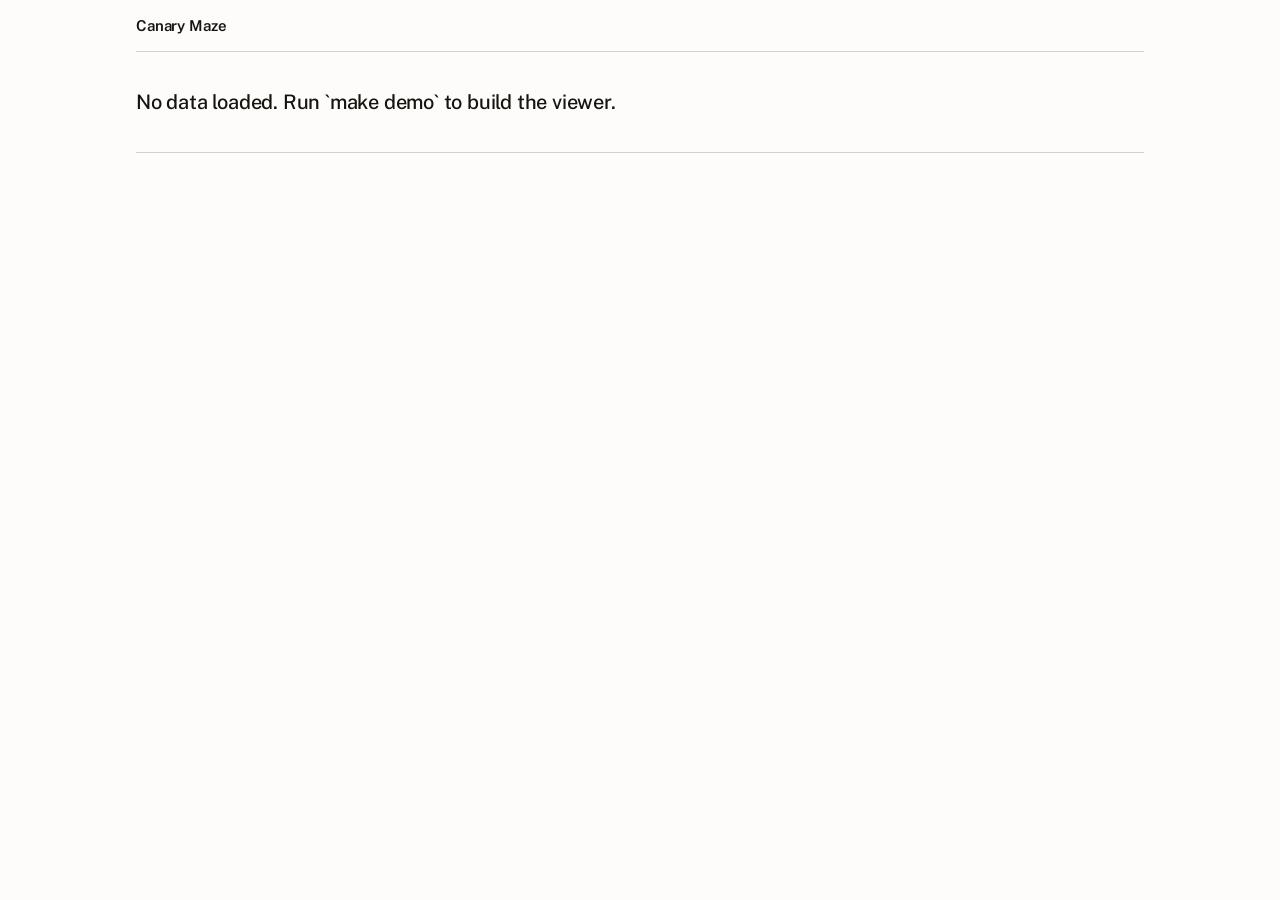
==== viewer/index.html @ d95a1b2d "T07: viewer renders every line from the export, with a context diff and promoted verification" ====
<!doctype html>
<html lang="en">
<head>
<meta charset="utf-8">
<meta name="viewport" content="width=device-width, initial-scale=1, viewport-fit=cover">
<title>Canary Maze</title>
<meta name="theme-color" content="#FDFCFA">
<link rel="preconnect" href="https://fonts.googleapis.com">
<link rel="preconnect" href="https://fonts.gstatic.com" crossorigin>
<link href="https://fonts.googleapis.com/css2?family=Public+Sans:wght@400;500;600&family=IBM+Plex+Mono:wght@400;500&display=swap" rel="stylesheet">
<link rel="stylesheet" href="app.css">
</head>
<body>
<div class="wrap">
  <header class="bar">
    <h1>Canary Maze</h1>
    <span class="ledgerline" id="ledgerline"></span>
  </header>

  <main>
    <p class="claim" id="claim"></p>
    <p class="scope" id="scope" hidden></p>

    <table class="diff" id="diff" hidden></table>

    <section class="records" id="records" aria-labelledby="rh" hidden>
      <div class="rechead">
        <h2 id="rh">Records</h2>
        <span class="origin" id="origin"></span>
      </div>

      <div class="rec" id="rec-a">
        <div class="role" id="role-a"></div>
        <div class="scroller">
          <pre id="pre-a" tabindex="0" role="region" aria-labelledby="role-a"></pre>
        </div>
        <p class="scrollnote">Scrolls sideways; the full record is present and unedited.</p>
      </div>

      <div class="rec" id="rec-b">
        <div class="role" id="role-b"></div>
        <div class="scroller">
          <pre id="pre-b" tabindex="0" role="region" aria-labelledby="role-b"></pre>
        </div>
        <p class="scrollnote">Scrolls sideways; the full record is present and unedited.</p>
      </div>
    </section>

    <section class="verify" id="verify" hidden>
      <h2>Check this without trusting us</h2>
      <p class="lede">The records above are hashed into a bundle with a Merkle root.
        This button recomputes every hash here, in your browser, from the bundle file
        alone. It makes no request to our server, and it would still work with our
        server switched off permanently.</p>
      <button class="btn" type="button" id="verify-btn">Recompute the hashes locally</button>
      <div class="result" id="verify-result" hidden></div>
    </section>

    <p class="sr" role="status" aria-live="polite" id="status"></p>
  </main>

  <footer class="foot" id="foot"></footer>
</div>
<script src="data.js"></script>
<script src="render.js"></script>
</body>
</html>
---- viewer/app.css ----
/* Canary Maze viewer.
   Direction derived from the tamper-evident chain-of-custody form: warm document
   stock, printed near-black, and a serial vermilion - the colour a unique serial is
   printed in. Typeface signals who is speaking: Public Sans is the tool's own voice,
   IBM Plex Mono is the machine's verbatim record (and its 0/O and 1/l/I are
   unambiguous, which matters because hex secrets are compared character by character).
   Every value below is contrast-measured; see UI-SPEC.md §14. */
:root{
  color-scheme: light;
  --ff-body:"Public Sans",system-ui,sans-serif; --ff-mono:"IBM Plex Mono",ui-monospace,monospace;
  --canvas:#FDFCFA; --surface-1:#F4F2ED; --surface-sunken:#EFEDE7; --surface-2:#E6E3DC;
  --line:#D4D0C7; --line-input:#8A857A;
  --ink:#16140F; --ink-muted:#5C574C;
  --accent:#C8361B;        /* FILL ONLY - 4.485 as text on sunken, which fails 4.5 */
  --accent-ink:#FFFFFF; --accent-text:#BE3118;
  --accent-hover:#B22F17; --accent-press:#9C2914;
  --focus:var(--accent);
  --success:#1F6A3D; --warning:#7A5200; --danger:#8E1F14;
  --r-sm:2px; --r-md:3px; --r-lg:5px;
  --ease:cubic-bezier(.22,1,.36,1);
  --dur-mark:220ms;
}
*{box-sizing:border-box}
html,body{margin:0}
body{background:var(--canvas);color:var(--ink);font:400 15px/1.55 var(--ff-body);
  -webkit-font-smoothing:antialiased;font-variant-numeric:tabular-nums}
.wrap{max-width:1040px;margin:0 auto;padding:0 16px 56px}
.sr{position:absolute;width:1px;height:1px;padding:0;margin:-1px;overflow:hidden;
  clip:rect(0,0,0,0);white-space:nowrap;border:0}

.bar{display:flex;align-items:center;justify-content:space-between;gap:16px;
  height:52px;border-bottom:1px solid var(--line);margin-bottom:36px}
.bar h1{margin:0;font:600 15px/1 var(--ff-body);letter-spacing:-.01em}
.bar .ledgerline{font:400 12.5px/1 var(--ff-mono);color:var(--ink-muted)}
:is(button,a,[tabindex]):focus-visible{outline:2px solid var(--focus);outline-offset:2px;border-radius:var(--r-sm)}

.claim{margin:0 0 8px;font:500 20px/1.4 var(--ff-body);max-width:66ch;letter-spacing:-.01em}
.scope{margin:0 0 32px;font:400 13px/1.6 var(--ff-body);color:var(--ink-muted);max-width:76ch}

/* the context diff: what differs is the claim, so it is set as the claim */
.diff{margin:0 0 28px;border-collapse:collapse;width:100%;max-width:820px}
.diff caption{text-align:left;font:500 11px/1.4 var(--ff-body);color:var(--ink-muted);
  text-transform:uppercase;letter-spacing:.09em;padding-bottom:8px}
.diff th{text-align:left;font:500 12px/1.4 var(--ff-body);color:var(--ink-muted);
  padding:6px 12px 6px 0;white-space:nowrap;vertical-align:top;width:7.5rem}
.diff td{padding:6px 12px 6px 0;font:400 13px/1.5 var(--ff-mono);vertical-align:top;
  overflow-wrap:anywhere}
.diff tr+tr th,.diff tr+tr td{border-top:1px solid var(--line)}
.diff .same td{color:var(--ink-muted)}
.diff .differs td{color:var(--ink);font-weight:500}
.diff .differs th::after{content:" differs";color:var(--accent-text);font-weight:500}
.diff thead th{color:var(--ink);font-weight:600;font-size:13px}

/* the records: raw material, so they sit in a well rather than in our own surface */
.records{background:var(--surface-sunken);border-radius:var(--r-lg);padding:20px}
.rechead{display:flex;align-items:baseline;justify-content:space-between;gap:12px;margin-bottom:14px}
.rechead h2{margin:0;font:600 13px/1 var(--ff-body);letter-spacing:.02em}
.origin{font:400 12px/1 var(--ff-body);color:var(--ink-muted)}
.rec{margin:0 0 10px}
.rec:last-of-type{margin-bottom:0}
.rec .role{font:500 11px/1.4 var(--ff-body);color:var(--ink-muted);
  text-transform:uppercase;letter-spacing:.09em;margin-bottom:4px}
/* the scroll affordance the evaluator found missing: a fade at each edge that only
   shows when there is more text that way */
.scroller{position:relative}
.scroller::before,.scroller::after{content:"";position:absolute;top:1px;bottom:1px;width:28px;
  pointer-events:none;opacity:0;transition:opacity 120ms;border-radius:var(--r-md)}
.scroller::before{left:1px;background:linear-gradient(90deg,var(--canvas),transparent)}
.scroller::after{right:1px;background:linear-gradient(270deg,var(--canvas),transparent)}
.scroller[data-more-left="1"]::before,.scroller[data-more-right="1"]::after{opacity:1}
.rec pre{margin:0;padding:12px 14px;background:var(--canvas);border-radius:var(--r-md);
  font:400 13px/1.7 var(--ff-mono);overflow-x:auto;white-space:pre;scrollbar-width:thin}
.rec pre:focus-visible{outline:2px solid var(--focus);outline-offset:2px}
.rec .scrollnote{margin:4px 0 0;font:400 11.5px/1.4 var(--ff-body);color:var(--ink-muted)}

mark{position:relative;background:none;color:var(--ink);padding:1px 2px;border-radius:var(--r-sm);
  transition:color var(--dur-mark) var(--ease)}
mark::before{content:"";position:absolute;inset:0;background:var(--accent);border-radius:inherit;
  clip-path:inset(0 100% 0 0);transition:clip-path var(--dur-mark) var(--ease)}
mark>b{position:relative;font-weight:inherit}
mark.lit{color:var(--accent-ink)}
mark.lit::before{clip-path:inset(0 0 0 0)}

/* verification is the differentiator, so it is a block, not a status line */
.verify{margin-top:28px;border-top:1px solid var(--line);padding-top:20px}
.verify h2{margin:0 0 4px;font:600 15px/1.3 var(--ff-body)}
.verify p.lede{margin:0 0 14px;font:400 13.5px/1.6 var(--ff-body);color:var(--ink-muted);max-width:70ch}
.btn{font:600 14px/1 var(--ff-body);color:var(--accent-ink);background:var(--accent);
  border:1px solid transparent;border-radius:var(--r-md);padding:13px 16px;cursor:pointer;
  min-height:44px;transition:background 150ms}
@media (hover:hover) and (pointer:fine){.btn:hover{background:var(--accent-hover)}}
.btn:active{background:var(--accent-press);transform:scale(.97)}
.result{margin-top:14px;background:var(--surface-1);border-radius:var(--r-md);padding:14px 16px;
  font:400 13px/1.7 var(--ff-mono)}
.result .headline{display:block;font:600 15px/1.4 var(--ff-body);margin-bottom:6px}
.result.ok .headline{color:var(--success)}
.result.bad .headline{color:var(--danger)}
.result ul{margin:6px 0 0;padding-left:18px}

.foot{margin-top:36px;padding-top:14px;border-top:1px solid var(--line);
  font:400 13px/1.9 var(--ff-body);color:var(--ink-muted);
  display:flex;gap:20px;flex-wrap:wrap;align-items:baseline}
.foot b{font-weight:500;color:var(--ink)}
.foot .zero{color:var(--success);font-weight:500}

@media (max-width:760px){
  .claim{font-size:18px}
  .records{padding:14px}
  .rec pre{font-size:12px;padding:10px 12px}
  .diff th{width:auto;padding-right:10px}
  .diff td{font-size:12.5px}
}
@media (prefers-reduced-motion:reduce){*,*::before{transition-duration:1ms !important}}
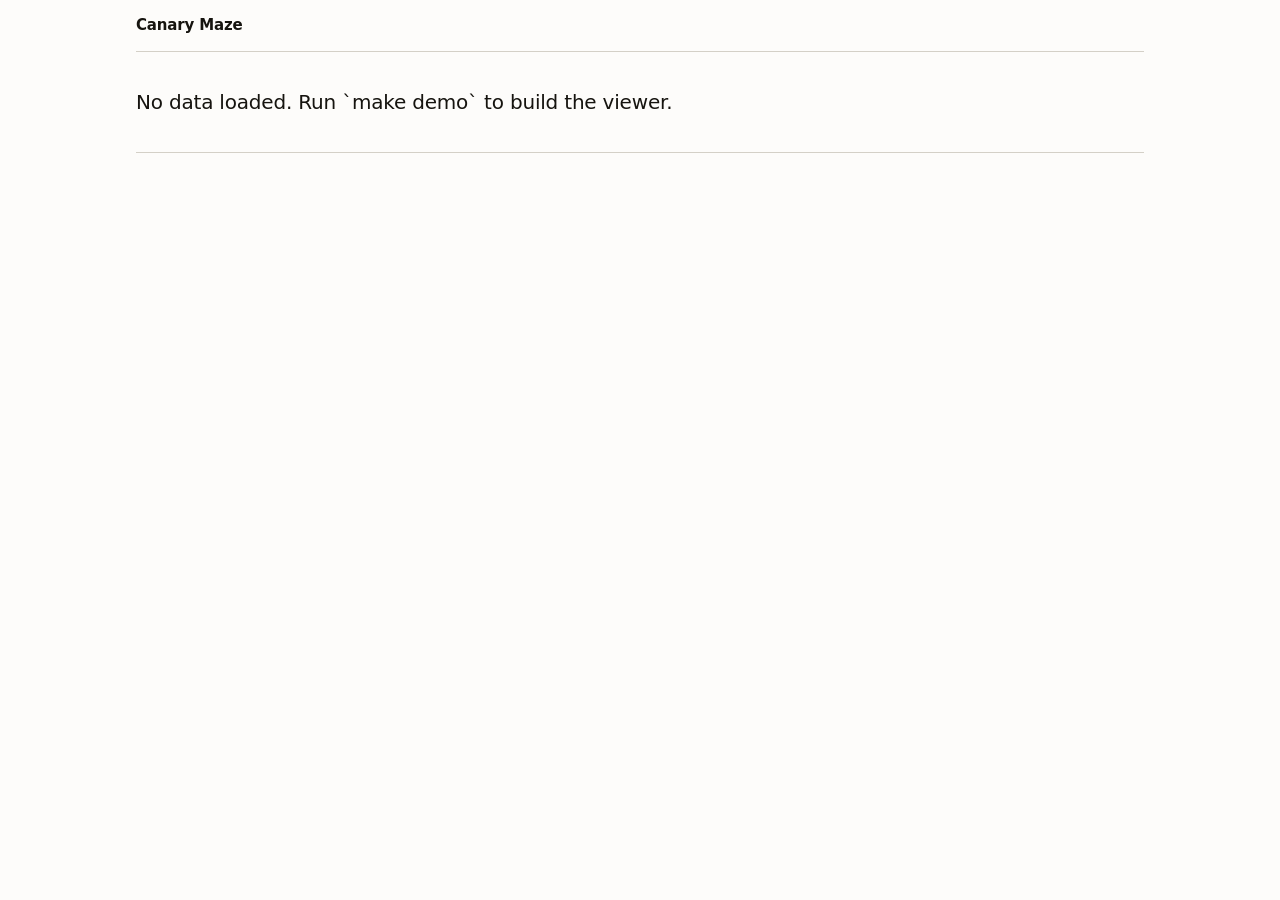
==== commit 529e2425: "review fixes: XFF forgery, dotfile leak, model overclaim, causal rejection, offline fonts, honest li" ====
--- a/viewer/index.html
+++ b/viewer/index.html
@@ -5,9 +5,10 @@
 <meta name="viewport" content="width=device-width, initial-scale=1, viewport-fit=cover">
 <title>Canary Maze</title>
 <meta name="theme-color" content="#FDFCFA">
-<link rel="preconnect" href="https://fonts.googleapis.com">
-<link rel="preconnect" href="https://fonts.gstatic.com" crossorigin>
-<link href="https://fonts.googleapis.com/css2?family=Public+Sans:wght@400;500;600&family=IBM+Plex+Mono:wght@400;500&display=swap" rel="stylesheet">
+<!-- No webfont link, deliberately. Four places on this page and in the README say
+     it needs no network, and a Google Fonts request would have made that false. The
+     CSS falls back to the system stack; the mono face still has unambiguous 0/O and
+     1/l/I, which is the property the records actually depend on. -->
 <link rel="stylesheet" href="app.css">
 </head>
 <body>
@@ -62,6 +63,7 @@
   <footer class="foot" id="foot"></footer>
 </div>
 <script src="data.js"></script>
+<script src="verify.js"></script>
 <script src="render.js"></script>
 </body>
 </html>
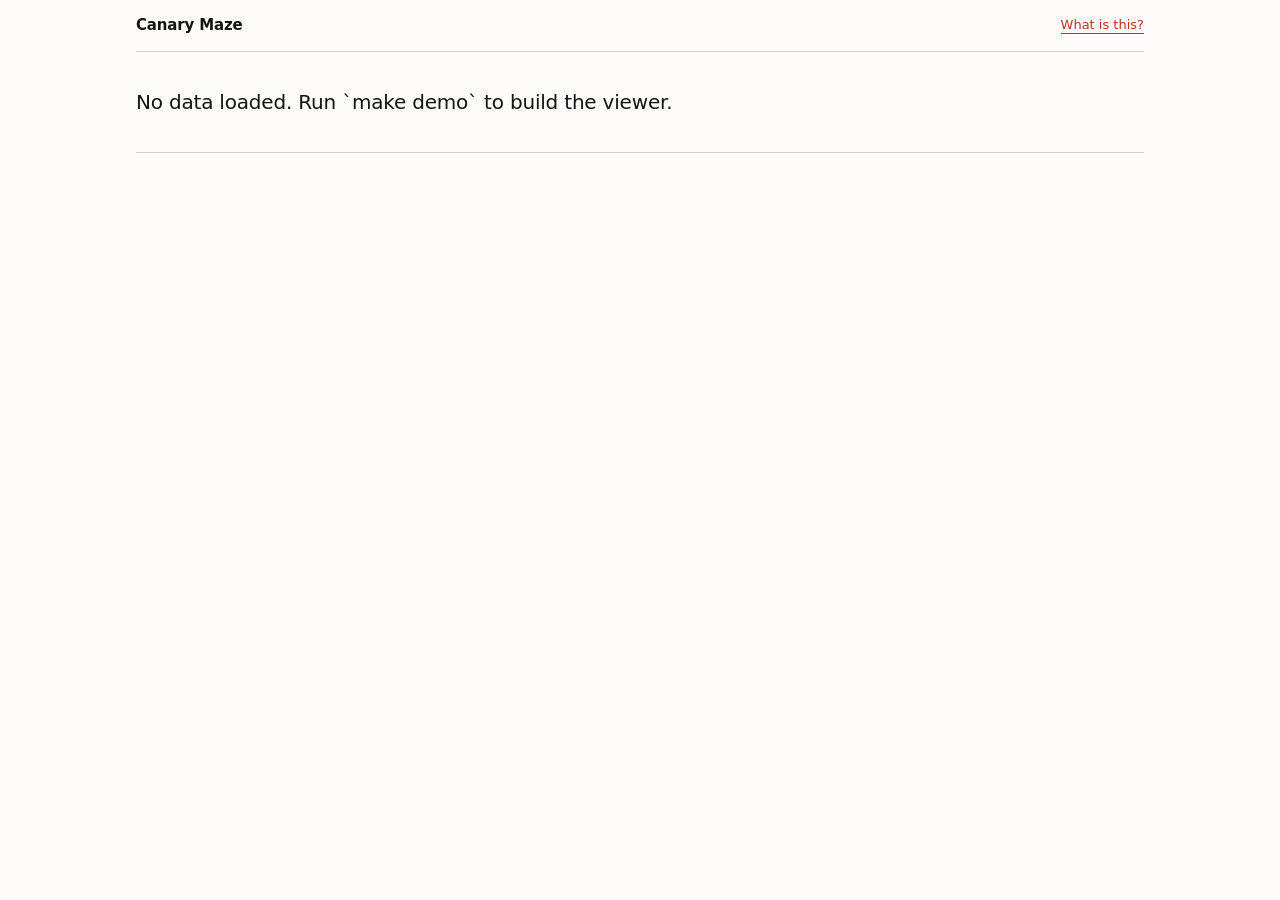
==== commit a87d52bf: "tell a stranger what to do with the page they landed on The viewer was a dead end. Someone who follo" ====
--- a/viewer/index.html
+++ b/viewer/index.html
@@ -15,7 +15,10 @@
 <div class="wrap">
   <header class="bar">
     <h1>Canary Maze</h1>
-    <span class="ledgerline" id="ledgerline"></span>
+    <div class="barend">
+      <span class="ledgerline" id="ledgerline"></span>
+      <a class="back" href="https://site-nine-hazel-35.vercel.app/#plain">What is this?</a>
+    </div>
   </header>
 
   <main>
@@ -55,6 +58,24 @@
         server switched off permanently.</p>
       <button class="btn" type="button" id="verify-btn">Recompute the hashes locally</button>
       <div class="result" id="verify-result" hidden></div>
+
+      <div class="tamper">
+        <h3>Then make it lie, and watch it get caught</h3>
+        <p class="why">A button that only ever says <i>Verified</i> has shown you nothing.
+          Here is how to make this one fail, which takes about twenty seconds.</p>
+        <ol>
+          <li>Press the button above. It should say <b>Verified</b>.</li>
+          <li>Open your browser console and paste this, which changes the
+            organic-sighting count this page displays:<br>
+            <code>CANARY_DATA.counts.sightings_organic = 4127</code></li>
+          <li>Press the button again. It names what no longer matches &mdash; and it
+            catches the <em>displayed</em> number, not just the hashed records.</li>
+        </ol>
+        <p>Reading this from disk after <code>make demo</code>? Edit any value in
+          <code>data.js</code> beside this file instead, reload, and press it again.
+          Either way, nothing is contacted: with the console's network panel open it
+          stays empty, because the check is arithmetic on a file you already have.</p>
+      </div>
     </section>
 
     <p class="sr" role="status" aria-live="polite" id="status"></p>
--- a/viewer/app.css
+++ b/viewer/app.css
@@ -4,7 +4,9 @@
    printed in. Typeface signals who is speaking: Public Sans is the tool's own voice,
    IBM Plex Mono is the machine's verbatim record (and its 0/O and 1/l/I are
    unambiguous, which matters because hex secrets are compared character by character).
-   Every value below is contrast-measured; see UI-SPEC.md §14. */
+   Every value below is contrast-measured against WCAG 2.2 AA with no rounding:
+   --accent is fill-only because it measures 4.485 as text on the sunken surface,
+   which fails 4.5, and --accent-text exists for the rare accented-text case. */
 :root{
   color-scheme: light;
   --ff-body:"Public Sans",system-ui,sans-serif; --ff-mono:"IBM Plex Mono",ui-monospace,monospace;
@@ -32,6 +34,12 @@
   height:52px;border-bottom:1px solid var(--line);margin-bottom:36px}
 .bar h1{margin:0;font:600 15px/1 var(--ff-body);letter-spacing:-.01em}
 .bar .ledgerline{font:400 12.5px/1 var(--ff-mono);color:var(--ink-muted)}
+/* A reader who arrives here from a link has no idea what the tool is, so the bar
+   carries the one way out. --accent-text, not --accent, because this is text. */
+.barend{display:flex;align-items:center;gap:18px;flex-wrap:wrap;justify-content:flex-end}
+.bar .back{font:500 13px/1 var(--ff-body);color:var(--accent-text);text-decoration:none;
+  border-bottom:1px solid currentColor;padding-bottom:2px;white-space:nowrap}
+@media (hover:hover) and (pointer:fine){.bar .back:hover{color:var(--accent-press)}}
 :is(button,a,[tabindex]):focus-visible{outline:2px solid var(--focus);outline-offset:2px;border-radius:var(--r-sm)}
 
 .claim{margin:0 0 8px;font:500 20px/1.4 var(--ff-body);max-width:66ch;letter-spacing:-.01em}
@@ -97,6 +105,18 @@
 .result.bad .headline{color:var(--danger)}
 .result ul{margin:6px 0 0;padding-left:18px}
 
+/* The instruction that turns the page from a claim into a demonstration. */
+.tamper{margin-top:20px;background:var(--surface-sunken);border:1px solid var(--line);
+  border-radius:var(--r-md);padding:16px 18px;max-width:74ch}
+.tamper h3{margin:0 0 6px;font:600 14px/1.35 var(--ff-body)}
+.tamper ol{margin:0;padding-left:20px;font:400 13.5px/1.75 var(--ff-body)}
+.tamper li+li{margin-top:4px}
+.tamper code{font:400 12.5px/1.5 var(--ff-mono);background:var(--surface-2);
+  border-radius:var(--r-sm);padding:2px 5px;overflow-wrap:anywhere;
+  display:inline-block;margin-top:3px}
+.tamper p{margin:0 0 10px;font:400 13px/1.7 var(--ff-body);color:var(--ink-muted)}
+.tamper ol+p{margin:10px 0 0}
+
 .foot{margin-top:36px;padding-top:14px;border-top:1px solid var(--line);
   font:400 13px/1.9 var(--ff-body);color:var(--ink-muted);
   display:flex;gap:20px;flex-wrap:wrap;align-items:baseline}
@@ -104,6 +124,10 @@
 .foot .zero{color:var(--success);font-weight:500}
 
 @media (max-width:760px){
+  /* The bar wraps rather than squeezing the name onto two lines. */
+  .bar{height:auto;min-height:52px;padding:10px 0;align-items:flex-start;gap:10px}
+  .bar h1{white-space:nowrap;padding-top:2px}
+  .barend{gap:4px 14px}
   .claim{font-size:18px}
   .records{padding:14px}
   .rec pre{font-size:12px;padding:10px 12px}
